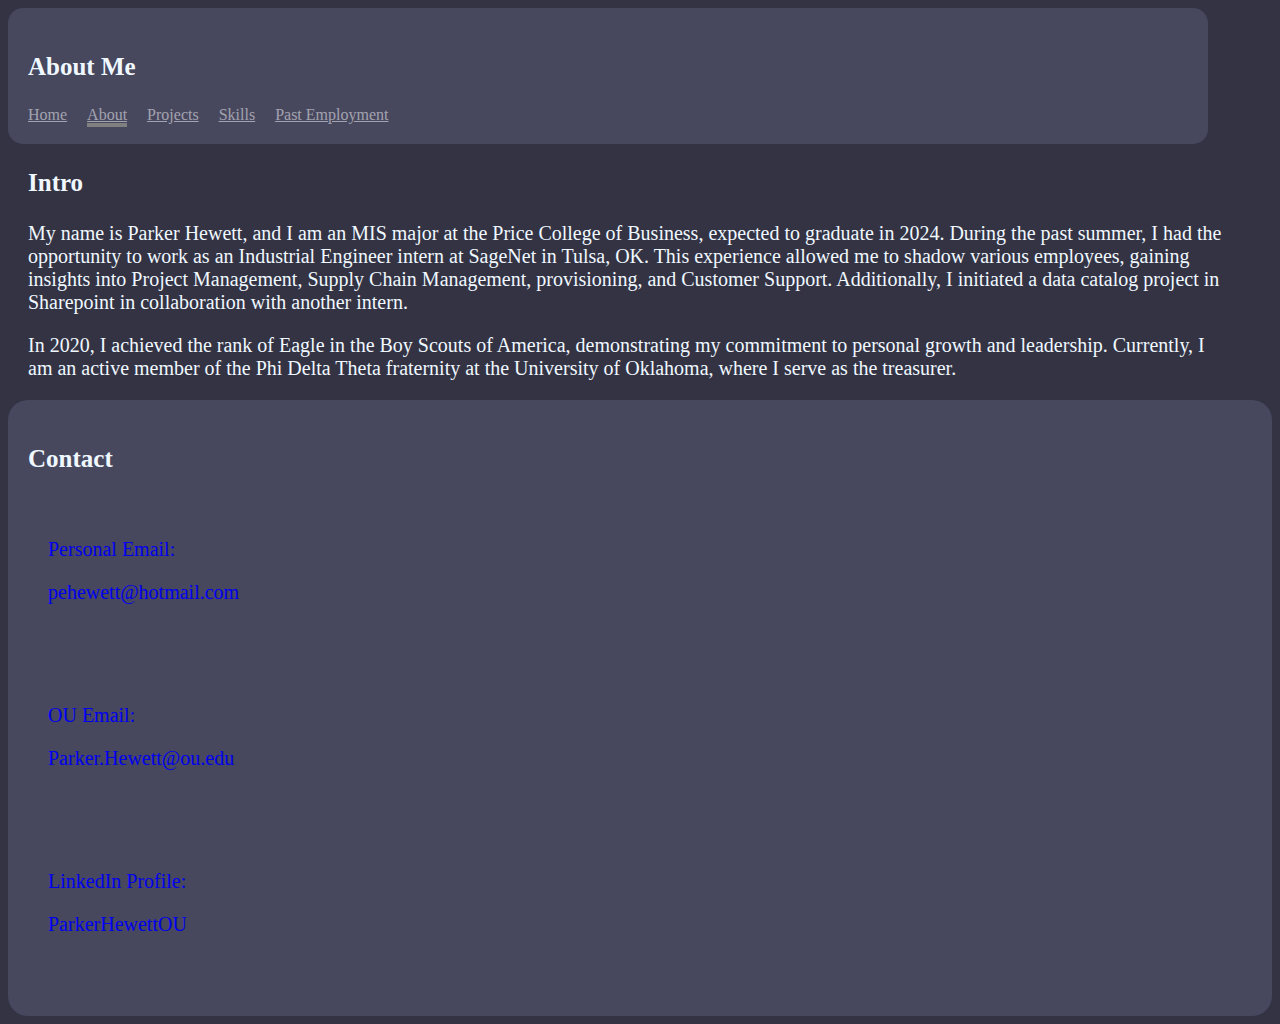
==== about.html @ 2ec25dbc "dfghjk" ====
<!DOCTYPE html>
<html>
<head>
    <meta charset='utf-8'>
    <title>About - Parker</title>
    <link href="https://cdn.jsdelivr.net/npm/bootstrap@5.3.0-alpha3/dist/css/bootstrap.min.css" rel="stylesheet" integrity="sha384-KK94CHFLLe+nY2dmCWGMq91rCGa5gtU4mk92HdvYe+M/SXH301p5ILy+dN9+nJOZ" crossorigin="anonymous">
    <link rel="stylesheet" href="StyleSheet1.css">
</head>
<body>
    <!-- Nav Bar section -->
    <div class="cover-container d-flex w-100 h-100 p-3 mx-auto flex-column">
        <header class="mb-auto">
            <div>
                <h3 class="float-md-start mb-0">About Me</h3>
                <nav class="nav nav-masthead justify-content-center float-md-end">
                    <a class="nav-link fw-bold py-1 px-0" aria-current="page" href="index">Home</a>
                    <a class="nav-link fw-bold py-1 px-0 active" href="about">About</a>
                    <a class="nav-link fw-bold py-1 px-0" href="projects">Projects</a>
                    <a class="nav-link fw-bold py-1 px-0" href="skillset">Skills</a>
                    <a class="nav-link fw-bold py-1 px-0" href="Employmenthist">Past Employment</a>
                </nav>
            </div>
        </header>
    </div>

    <main class="cover-container d-flex w-100 h-100 p-3 mx-auto flex-column">
        <div class="about">
            <h3>Intro</h3>
            <p>My name is Parker Hewett, and I am an MIS major at the Price College of Business, expected to graduate in 2024. During the past summer, I had the opportunity to work as an Industrial Engineer intern at SageNet in Tulsa, OK. This experience allowed me to shadow various employees, gaining insights into Project Management, Supply Chain Management, provisioning, and Customer Support. Additionally, I initiated a data catalog project in Sharepoint in collaboration with another intern.</p>
            <p>In 2020, I achieved the rank of Eagle in the Boy Scouts of America, demonstrating my commitment to personal growth and leadership. Currently, I am an active member of the Phi Delta Theta fraternity at the University of Oklahoma, where I serve as the treasurer.</p>
        </div>



    </main>

    <footer class="mt-auto text-white-50">
        <div class="container text-center">
            <h3>Contact</h3>
            <div class="row align-items-center">
                <div class="col">
                    <a href="mailto:pehewett@hotmail.com" target="_blank" style="text-decoration: none">
                        <div class="Box">
                            <p>Personal Email:</p>
                            <p>pehewett@hotmail.com</p>
                        </div>
                    </a>
                </div>
                <div class="col">
                    <a href="mailto:parker.hewett@ou.edu" target="_blank" style="text-decoration: none">
                        <div class="Box">
                            <p>OU Email:</p>
                            <p>Parker.Hewett@ou.edu</p>
                        </div>
                    </a>
                </div>
                <div class="col">
                    <a href="https://www.linkedin.com/in/parker-hewettou/" target="_blank" style="text-decoration: none">
                        <div class="Box">
                            <p>LinkedIn Profile:</p>
                            <p>ParkerHewettOU</p>
                        </div>
                    </a>
                </div>
            </div>
        </div>
    </footer>
</body>
</html>
---- StyleSheet1.css ----
body {
    background-color: #334;
    color: aliceblue;
    font-family: Georgia, 'Times New Roman', Times, serif;
}
    h3 {
        font-size: 25px;
    }
    p {
        font-size: 20px;
    }
    main {
        padding-left: 20px;
        padding-right: 20px;
    }

.cover-container {
    max-width: 75em;
}

header {
    background-color: #47475e;
    padding: 20px;
    border-radius: 15px;
}

.nav-masthead .nav-link {
    color: rgba(255, 255, 255, .5);
    border-bottom: .25rem solid transparent;
}

    .nav-masthead .nav-link:hover,
    .nav-masthead .nav-link:focus {
        border-bottom-color: rgba(255, 255, 255, .25);
    }

    .nav-masthead .nav-link + .nav-link {
        margin-left: 1rem;
    }

.nav-masthead .active {
    color: ##68a7fb;
    border-bottom-color: rgb(128, 128, 128);
}

footer {
    padding: 20px;
    border-radius: 20px;
    background-color: #47475e
}


.Box{
background-color: #47475e;
    padding: 20px;
    border-radius: 15px;
    margin-bottom: 20px;
}

.Box:hover {
        transform: scale(1.1);
        background-color: #676794;
}
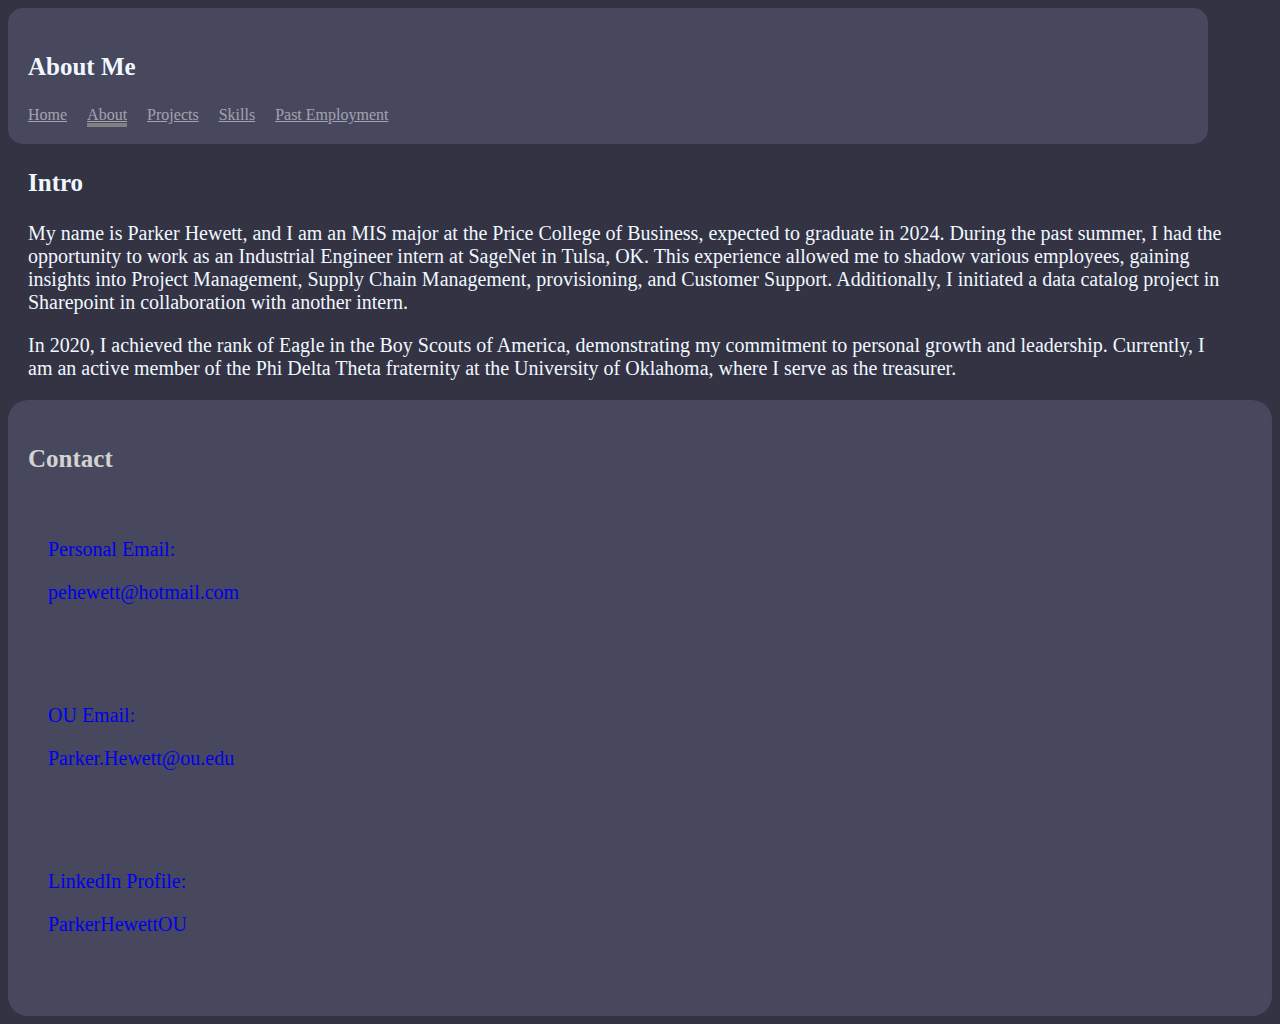
==== commit 78be6d6c: "uhgyftxdhgfhc" ====
--- a/about.html
+++ b/about.html
@@ -34,7 +34,7 @@
 
     </main>
 
-    <footer class="mt-auto text-white-50">
+    <footer class="mt-auto text-white-50" id="contact">
         <div class="container text-center">
             <h3>Contact</h3>
             <div class="row align-items-center">
--- a/StyleSheet1.css
+++ b/StyleSheet1.css
@@ -62,4 +62,9 @@
         background-color: #676794;
 }
 
+#contact{
+    color: lightgrey;
+    font-size: 15px;
+}
 
+
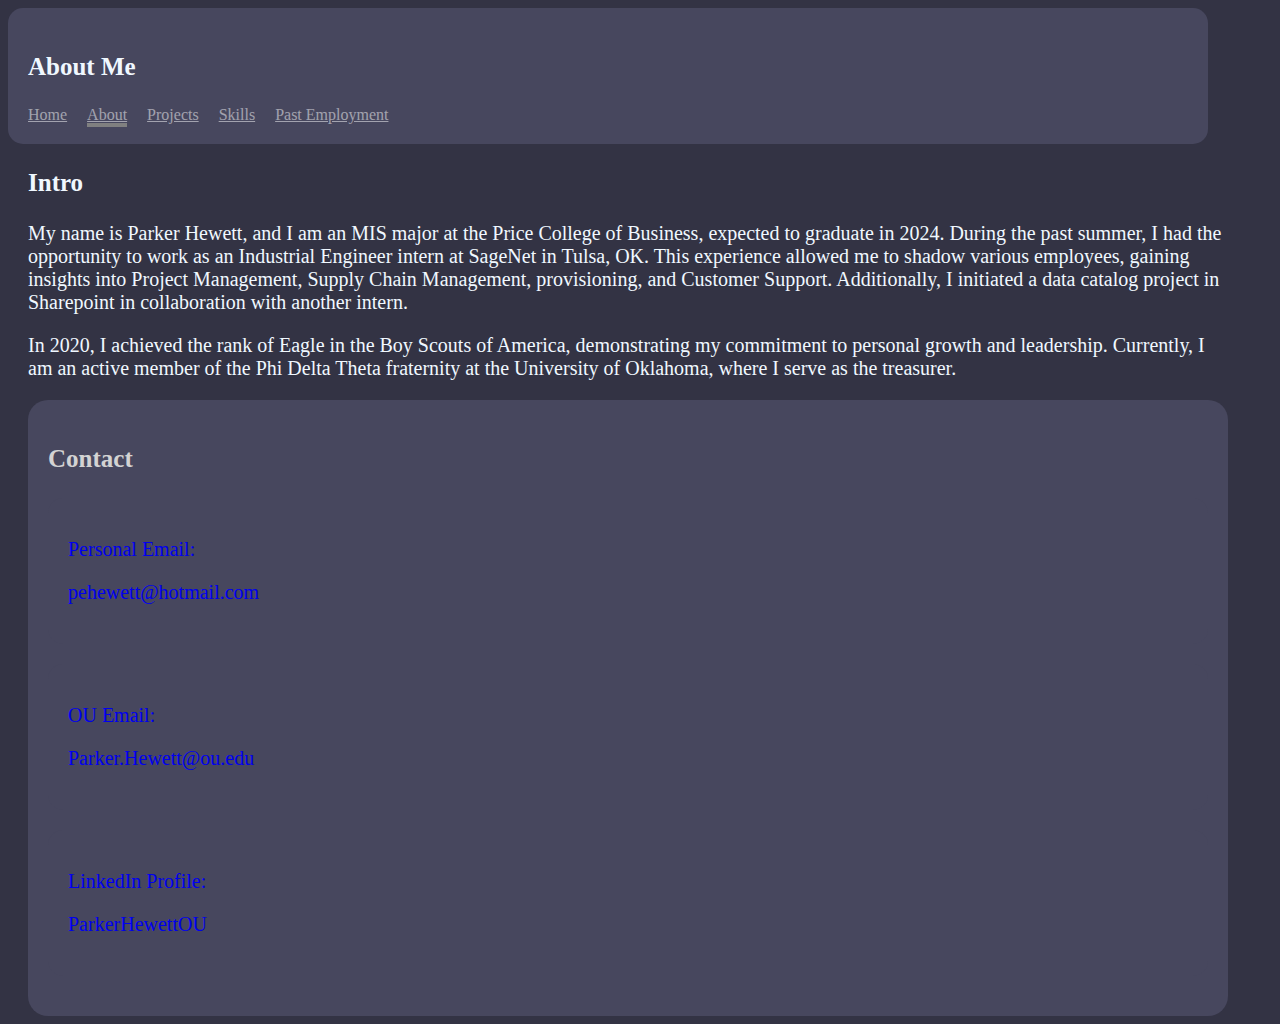
==== commit 58b3c4fb: "fkj" ====
--- a/about.html
+++ b/about.html
@@ -30,40 +30,39 @@
             <p>In 2020, I achieved the rank of Eagle in the Boy Scouts of America, demonstrating my commitment to personal growth and leadership. Currently, I am an active member of the Phi Delta Theta fraternity at the University of Oklahoma, where I serve as the treasurer.</p>
         </div>
 
+        <footer class="mt-auto text-white-50" id="contact">
+            <div class="container text-center">
+                <h3>Contact</h3>
+                <div class="row align-items-center">
+                    <div class="col">
+                        <a href="mailto:pehewett@hotmail.com" target="_blank" style="text-decoration: none">
+                            <div class="Box">
+                                <p>Personal Email:</p>
+                                <p>pehewett@hotmail.com</p>
+                            </div>
+                        </a>
+                    </div>
+                    <div class="col">
+                        <a href="mailto:parker.hewett@ou.edu" target="_blank" style="text-decoration: none">
+                            <div class="Box">
+                                <p>OU Email:</p>
+                                <p>Parker.Hewett@ou.edu</p>
+                            </div>
+                        </a>
+                    </div>
+                    <div class="col">
+                        <a href="https://www.linkedin.com/in/parker-hewettou/" target="_blank" style="text-decoration: none">
+                            <div class="Box">
+                                <p>LinkedIn Profile:</p>
+                                <p>ParkerHewettOU</p>
+                            </div>
+                        </a>
+                    </div>
+                </div>
+            </div>
+        </footer>
+    </main>
 
 
-    </main>
-
-    <footer class="mt-auto text-white-50" id="contact">
-        <div class="container text-center">
-            <h3>Contact</h3>
-            <div class="row align-items-center">
-                <div class="col">
-                    <a href="mailto:pehewett@hotmail.com" target="_blank" style="text-decoration: none">
-                        <div class="Box">
-                            <p>Personal Email:</p>
-                            <p>pehewett@hotmail.com</p>
-                        </div>
-                    </a>
-                </div>
-                <div class="col">
-                    <a href="mailto:parker.hewett@ou.edu" target="_blank" style="text-decoration: none">
-                        <div class="Box">
-                            <p>OU Email:</p>
-                            <p>Parker.Hewett@ou.edu</p>
-                        </div>
-                    </a>
-                </div>
-                <div class="col">
-                    <a href="https://www.linkedin.com/in/parker-hewettou/" target="_blank" style="text-decoration: none">
-                        <div class="Box">
-                            <p>LinkedIn Profile:</p>
-                            <p>ParkerHewettOU</p>
-                        </div>
-                    </a>
-                </div>
-            </div>
-        </div>
-    </footer>
 </body>
 </html>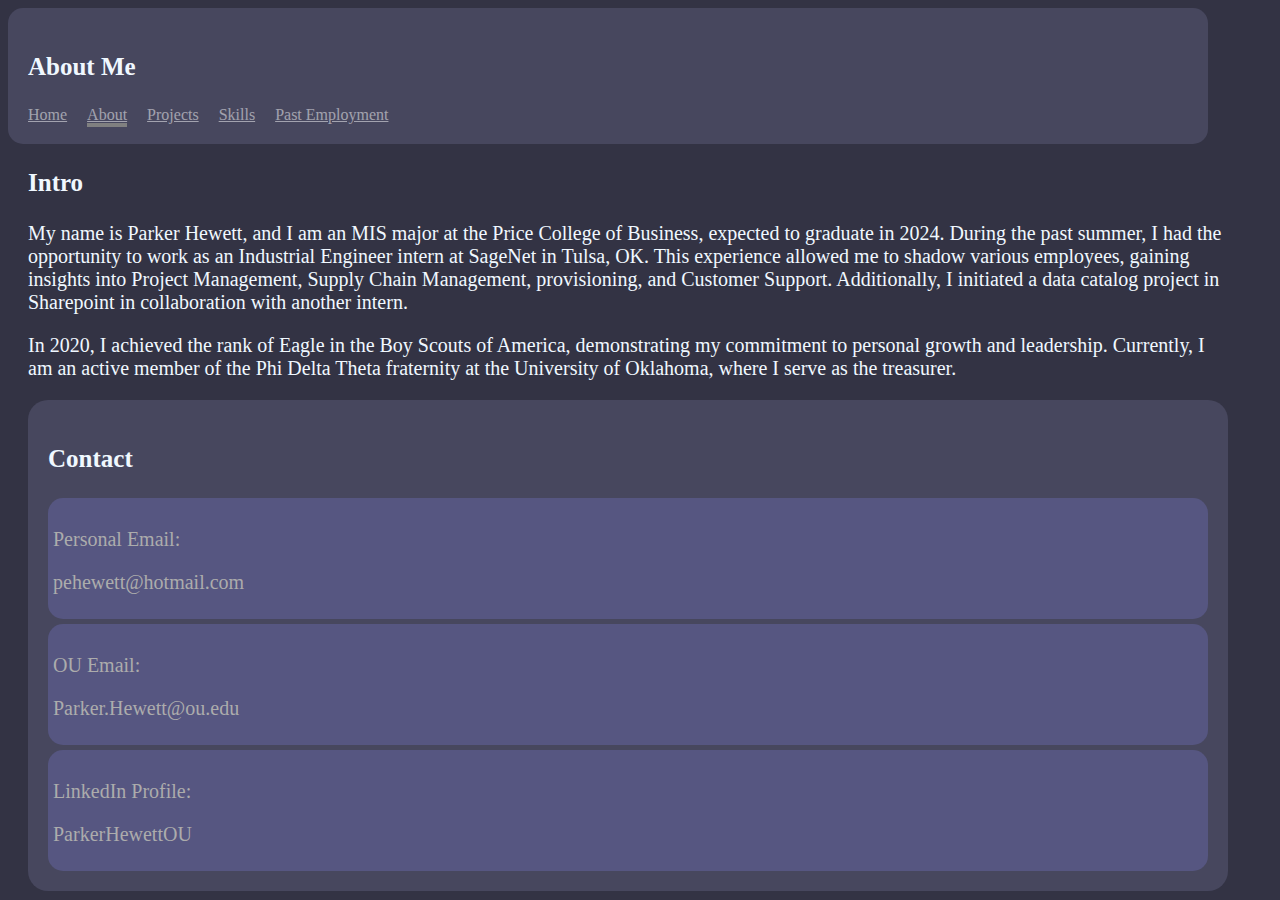
==== commit 80229b9c: "update" ====
--- a/about.html
+++ b/about.html
@@ -34,9 +34,9 @@
             <div class="container text-center">
                 <h3>Contact</h3>
                 <div class="row align-items-center">
-                    <div class="col">
+                    <div class="col" style="font-size: 12px; color: lightgray">
                         <a href="mailto:pehewett@hotmail.com" target="_blank" style="text-decoration: none">
-                            <div class="Box">
+                            <div class="contactbox">
                                 <p>Personal Email:</p>
                                 <p>pehewett@hotmail.com</p>
                             </div>
@@ -44,7 +44,7 @@
                     </div>
                     <div class="col">
                         <a href="mailto:parker.hewett@ou.edu" target="_blank" style="text-decoration: none">
-                            <div class="Box">
+                            <div class="contactbox">
                                 <p>OU Email:</p>
                                 <p>Parker.Hewett@ou.edu</p>
                             </div>
@@ -52,7 +52,7 @@
                     </div>
                     <div class="col">
                         <a href="https://www.linkedin.com/in/parker-hewettou/" target="_blank" style="text-decoration: none">
-                            <div class="Box">
+                            <div class="contactbox">
                                 <p>LinkedIn Profile:</p>
                                 <p>ParkerHewettOU</p>
                             </div>
--- a/StyleSheet1.css
+++ b/StyleSheet1.css
@@ -51,7 +51,7 @@
 
 
 .Box{
-background-color: #47475e;
+    background-color: #47475e;
     padding: 20px;
     border-radius: 15px;
     margin-bottom: 20px;
@@ -62,9 +62,16 @@
         background-color: #676794;
 }
 
-#contact{
-    color: lightgrey;
-    font-size: 15px;
+.contactbox {
+    background-color: #565681;
+    padding: 5px;
+    padding-top: 10px;
+    border-radius: 15px;
+    margin-top: 5px;
+    color: #acacac;
 }
 
-
+    .contactbox:hover {
+        transform: scale(1.1);
+        background-color: #63639f;
+    }
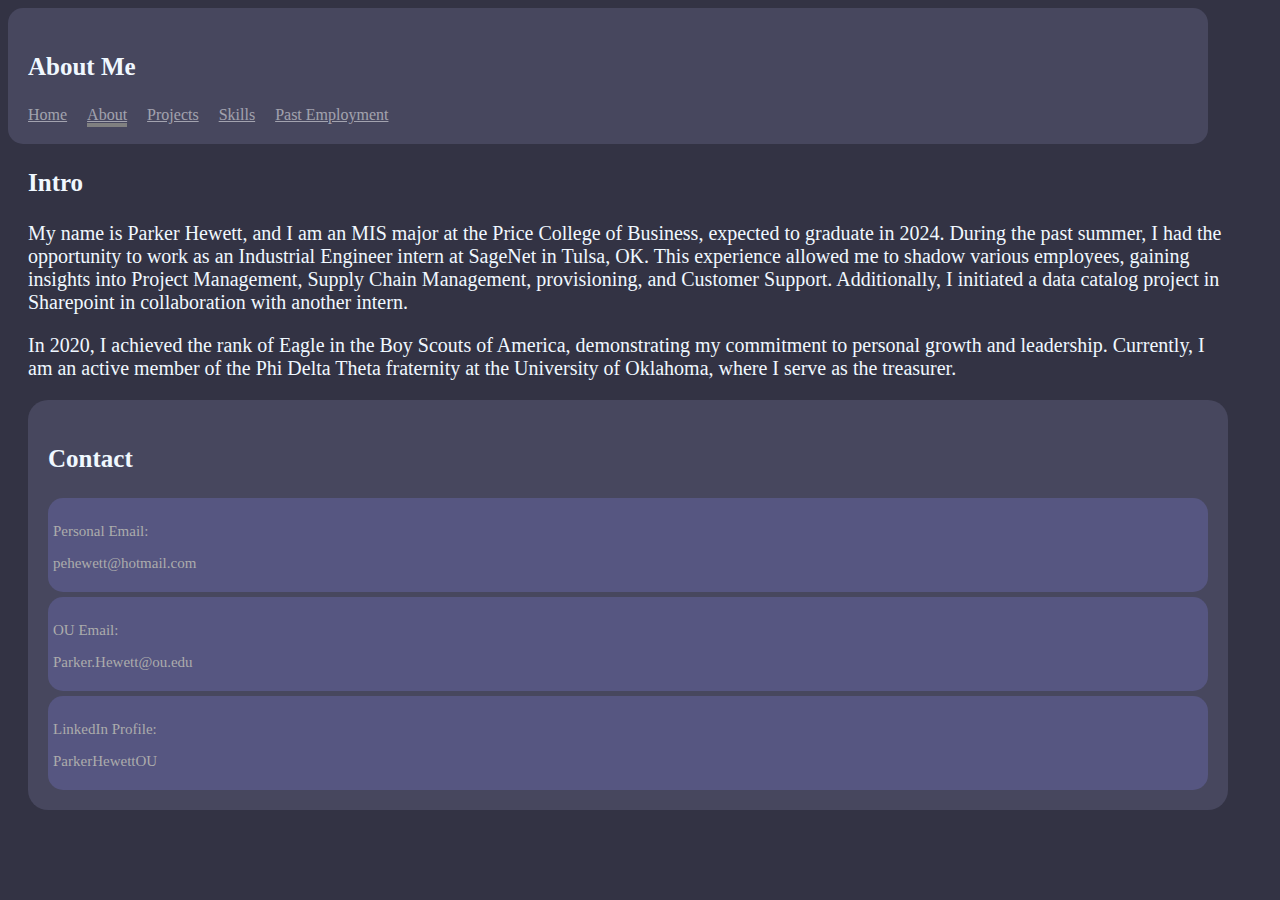
==== commit 39cd9ea5: "hmm" ====
--- a/about.html
+++ b/about.html
@@ -26,8 +26,8 @@
     <main class="cover-container d-flex w-100 h-100 p-3 mx-auto flex-column">
         <div class="about">
             <h3>Intro</h3>
-            <p>My name is Parker Hewett, and I am an MIS major at the Price College of Business, expected to graduate in 2024. During the past summer, I had the opportunity to work as an Industrial Engineer intern at SageNet in Tulsa, OK. This experience allowed me to shadow various employees, gaining insights into Project Management, Supply Chain Management, provisioning, and Customer Support. Additionally, I initiated a data catalog project in Sharepoint in collaboration with another intern.</p>
-            <p>In 2020, I achieved the rank of Eagle in the Boy Scouts of America, demonstrating my commitment to personal growth and leadership. Currently, I am an active member of the Phi Delta Theta fraternity at the University of Oklahoma, where I serve as the treasurer.</p>
+            <p id="main">My name is Parker Hewett, and I am an MIS major at the Price College of Business, expected to graduate in 2024. During the past summer, I had the opportunity to work as an Industrial Engineer intern at SageNet in Tulsa, OK. This experience allowed me to shadow various employees, gaining insights into Project Management, Supply Chain Management, provisioning, and Customer Support. Additionally, I initiated a data catalog project in Sharepoint in collaboration with another intern.</p>
+            <p id="main">In 2020, I achieved the rank of Eagle in the Boy Scouts of America, demonstrating my commitment to personal growth and leadership. Currently, I am an active member of the Phi Delta Theta fraternity at the University of Oklahoma, where I serve as the treasurer.</p>
         </div>
 
         <footer class="mt-auto text-white-50" id="contact">
--- a/StyleSheet1.css
+++ b/StyleSheet1.css
@@ -6,7 +6,7 @@
     h3 {
         font-size: 25px;
     }
-    p {
+    #main {
         font-size: 20px;
     }
     main {
@@ -69,6 +69,8 @@
     border-radius: 15px;
     margin-top: 5px;
     color: #acacac;
+    font-size: 15px;
+
 }
 
     .contactbox:hover {
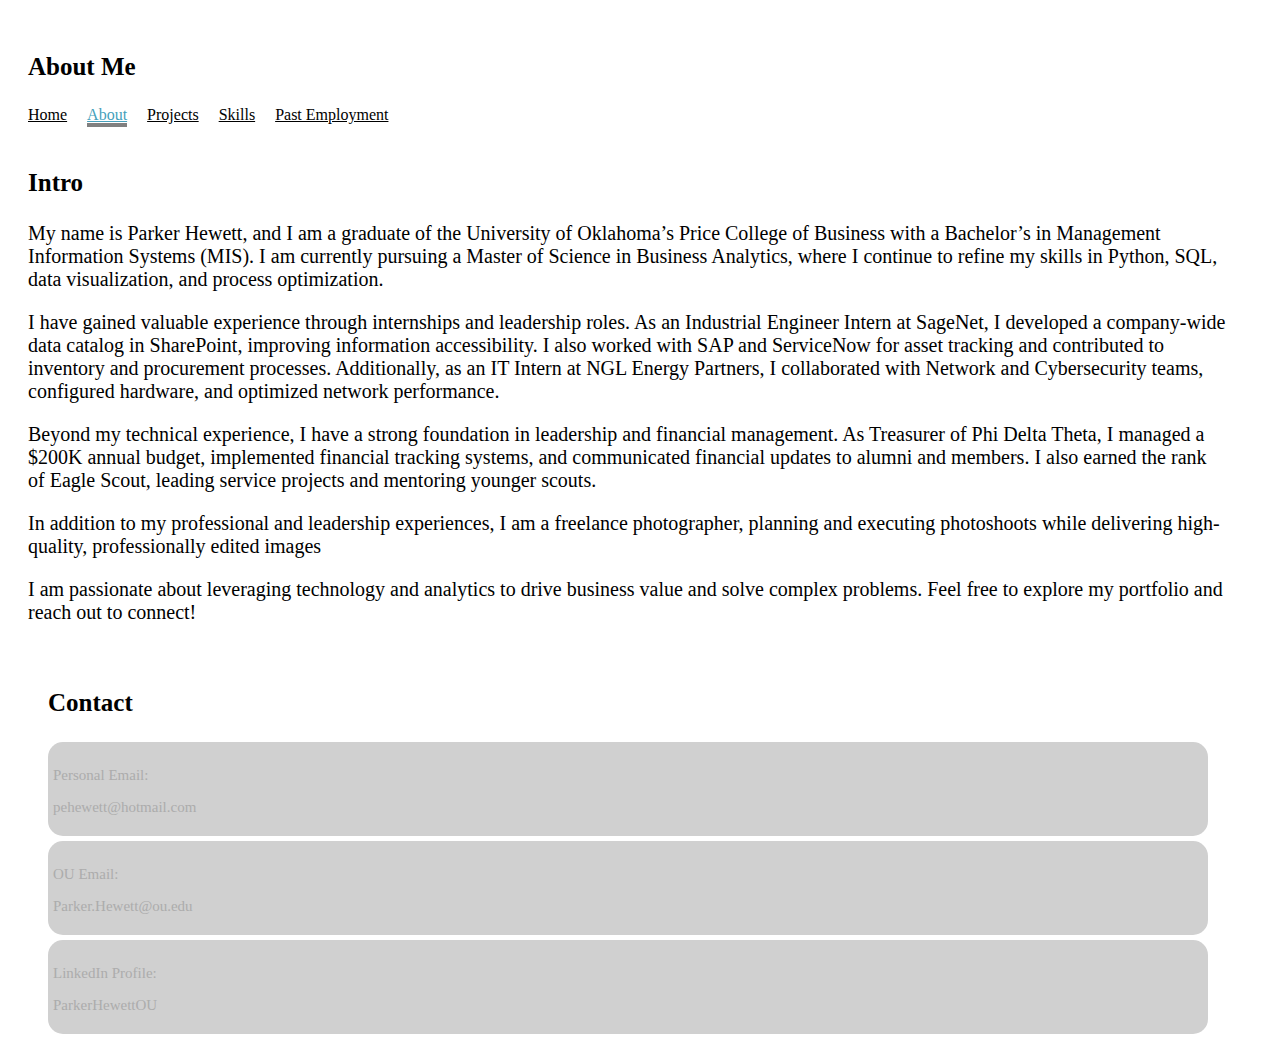
==== commit 958562e4: "Updating info" ====
--- a/about.html
+++ b/about.html
@@ -26,8 +26,20 @@
     <main class="cover-container d-flex w-100 h-100 p-3 mx-auto flex-column">
         <div class="about">
             <h3>Intro</h3>
-            <p id="main">My name is Parker Hewett, and I am an MIS major at the Price College of Business, expected to graduate in 2024. During the past summer, I had the opportunity to work as an Industrial Engineer intern at SageNet in Tulsa, OK. This experience allowed me to shadow various employees, gaining insights into Project Management, Supply Chain Management, provisioning, and Customer Support. Additionally, I initiated a data catalog project in Sharepoint in collaboration with another intern.</p>
-            <p id="main">In 2020, I achieved the rank of Eagle in the Boy Scouts of America, demonstrating my commitment to personal growth and leadership. Currently, I am an active member of the Phi Delta Theta fraternity at the University of Oklahoma, where I serve as the treasurer.</p>
+            <p id="main">My name is Parker Hewett, and I am a graduate of the University of Oklahoma’s Price College of Business with a Bachelor’s in 
+            Management Information Systems (MIS). I am currently pursuing a Master of Science in Business Analytics, where I continue to refine my skills in 
+            Python, SQL, data visualization, and process optimization.</p>
+            <p id="main">I have gained valuable experience through internships and leadership roles. As an Industrial Engineer Intern at SageNet, 
+            I developed a company-wide data catalog in SharePoint, improving information accessibility. I also worked with SAP and ServiceNow for asset 
+            tracking and contributed to inventory and procurement processes. Additionally, as an IT Intern at NGL Energy Partners, I collaborated with 
+            Network and Cybersecurity teams, configured hardware, and optimized network performance.</p>
+            <p id="main">Beyond my technical experience, I have a strong foundation in leadership and financial management. As Treasurer of Phi Delta Theta, 
+            I managed a $200K annual budget, implemented financial tracking systems, and communicated financial updates to alumni and members. I also earned 
+            the rank of Eagle Scout, leading service projects and mentoring younger scouts.</p>
+            <p id="main">In addition to my professional and leadership experiences, I am a freelance photographer, planning and executing photoshoots 
+            while delivering high-quality, professionally edited images</p>
+            <p id="main">I am passionate about leveraging technology and analytics to drive business value and solve complex problems. 
+            Feel free to explore my portfolio and reach out to connect!</p>
         </div>
 
         <footer class="mt-auto text-white-50" id="contact">
--- a/StyleSheet1.css
+++ b/StyleSheet1.css
@@ -1,6 +1,6 @@
 body {
-    background-color: #334;
-    color: aliceblue;
+    background-color: white;
+    color: black;
     font-family: Georgia, 'Times New Roman', Times, serif;
 }
     h3 {
@@ -18,14 +18,16 @@
     max-width: 75em;
 }
 
-header {
-    background-color: #47475e;
+header, footer {
+    background-color: white; /* Change header and footer to white */
+    color: black; /* Ensure text is readable */
+    border-radius: 15px;
     padding: 20px;
-    border-radius: 15px;
 }
 
+/* Adjust navigation links for better contrast */
 .nav-masthead .nav-link {
-    color: rgba(255, 255, 255, .5);
+    color: black;
     border-bottom: .25rem solid transparent;
 }
 
@@ -39,19 +41,20 @@
     }
 
 .nav-masthead .active {
-    color: ##68a7fb;
+    color: #459fbb;
     border-bottom-color: rgb(128, 128, 128);
 }
 
-footer {
+/* Adjust footer text and box styles */
+footer .Box {
     padding: 20px;
-    border-radius: 20px;
-    background-color: #47475e
+    border-radius: 10px;
+    background-color: #e0e0e0;
+    margin-top: 10px;
 }
 
-
-.Box{
-    background-color: #47475e;
+.Box {
+    background-color: #e0e0e0;
     padding: 20px;
     border-radius: 15px;
     margin-bottom: 20px;
@@ -63,17 +66,24 @@
 }
 
 .contactbox {
-    background-color: #565681;
+    background-color: #d0d0d0;
     padding: 5px;
     padding-top: 10px;
     border-radius: 15px;
     margin-top: 5px;
     color: #acacac;
     font-size: 15px;
-
 }
 
     .contactbox:hover {
         transform: scale(1.1);
-        background-color: #63639f;
+        background-color: #d0d0d0;
     }
+
+.Jobs {
+    padding: 15px;
+    background-color: #d0d0d0;
+    border-radius: 20px;
+    margin-top: 10px;
+    margin-bottom: 10px;
+}
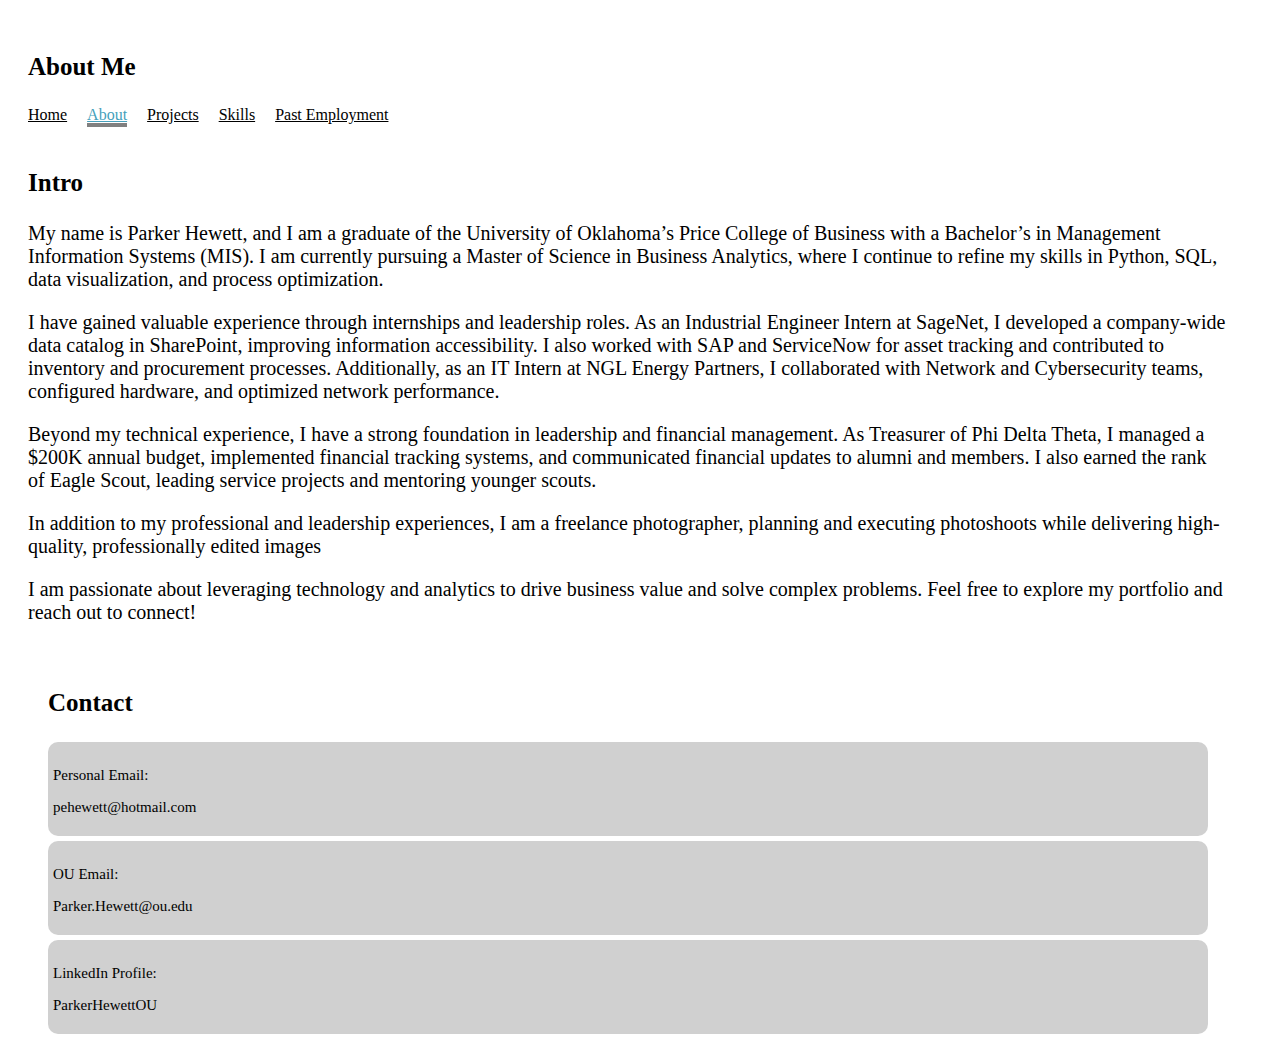
==== commit b75e82f8: "Browser formatting" ====
--- a/about.html
+++ b/about.html
@@ -10,6 +10,7 @@
     <!-- Nav Bar section -->
     <div class="cover-container d-flex w-100 h-100 p-3 mx-auto flex-column">
         <header class="mb-auto">
+            <meta name="viewport" content="width=device-width, initial-scale=1">
             <div>
                 <h3 class="float-md-start mb-0">About Me</h3>
                 <nav class="nav nav-masthead justify-content-center float-md-end">
--- a/StyleSheet1.css
+++ b/StyleSheet1.css
@@ -5,6 +5,7 @@
 }
     h3 {
         font-size: 25px;
+        color: black;
     }
     #main {
         font-size: 20px;
@@ -61,22 +62,20 @@
 }
 
 .Box:hover {
-        transform: scale(1.1);
-        background-color: #676794;
+        background-color: #e0e0e0;
 }
 
 .contactbox {
     background-color: #d0d0d0;
     padding: 5px;
     padding-top: 10px;
-    border-radius: 15px;
+    border-radius: 10px;
     margin-top: 5px;
-    color: #acacac;
+    color: black;
     font-size: 15px;
 }
 
     .contactbox:hover {
-        transform: scale(1.1);
         background-color: #d0d0d0;
     }
 
